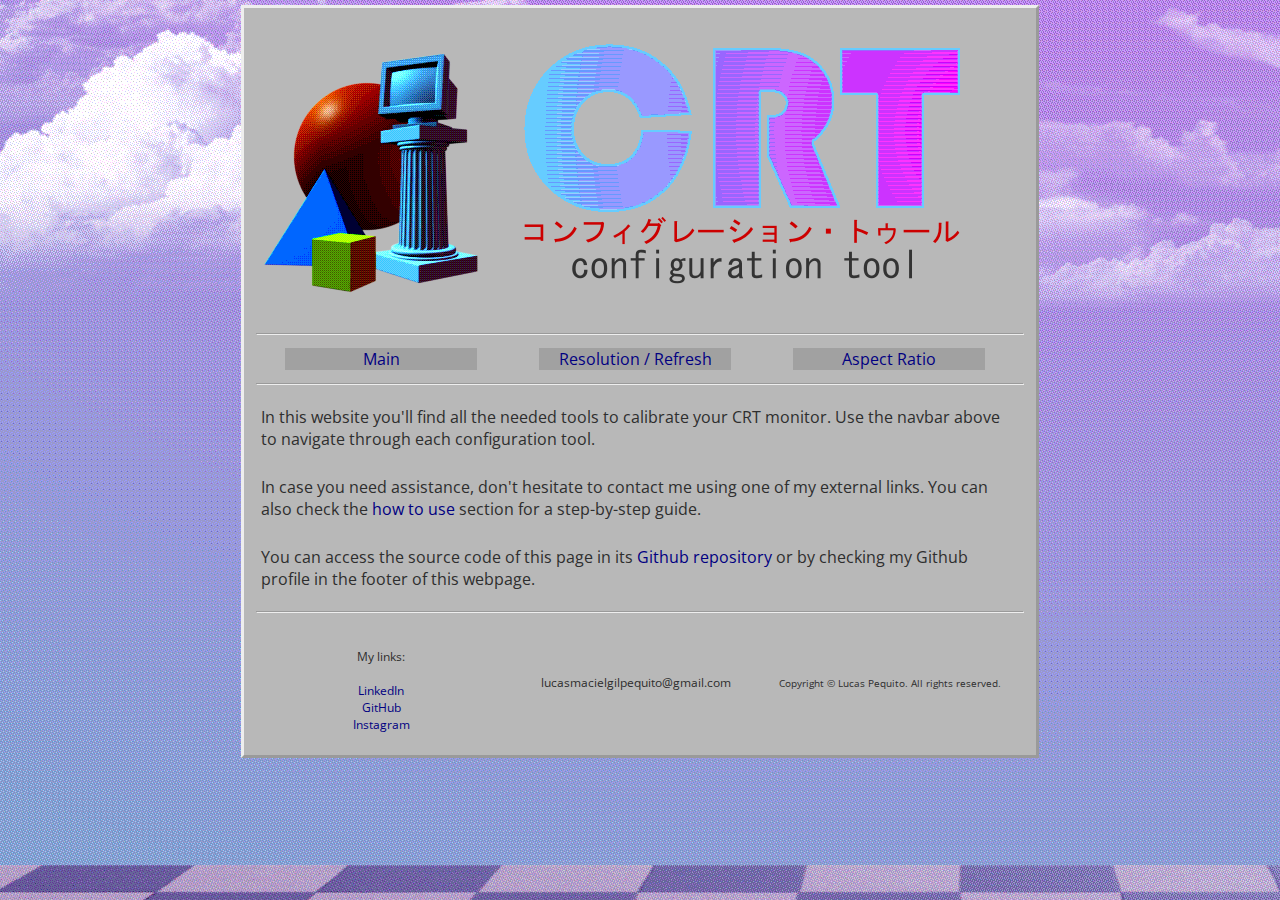
==== index.html @ 6e5ada72 "migrated files from lucaspequito.github.io" ====
<!DOCTYPE html>
<html lang="en">

<head>

    <meta charset="UTF-8">
    <meta http-equiv="X-UA-Compatible" content="IE=edge">
    <meta name="viewport" content="width=device-width, initial-scale=1.0">
    <title>CRT Config Tool</title>

    <link rel="stylesheet" href="css/styles.css">

</head>

<body>

    <div class="center_column">

        <header>

            <br>

            <div class="center">

                <img src="media/logo/logo.png" alt="logo">

                <img src="media/logo/crt_config_tool.png" alt="crt config tool">

            </div>

            <br>

            <hr>

            <nav>

                <div class="navButtons"> <a href="index.html">Main</a></div>
                <div class="navButtons"> <a href="resolution_refresh.html">Resolution / Refresh</a></div>
                <div class="navButtons"><a href="aspect_ratio.html">Aspect Ratio</a></div>

            </nav>

            <hr>

        </header>

        <div class="main_content">

            <p>

                In this website you'll find all the needed tools to calibrate your CRT monitor. Use the navbar above to
                navigate through
                each configuration tool.

            </p>

            <p>

                In case you
                need assistance, don't hesitate to contact me using one of my external links. You can also check the
                <a href="how_to_use.html">how to use</a>
                section for a step-by-step guide.

            </p>

            <p>

                You can access the source code of this page in its <a href="">Github repository</a> or by checking my
                Github profile
                in the footer of this webpage.

            </p>

            <footer>

                <hr>

                <div class="footer_tiles">

                    <nav>

                        <p>

                            My links:

                        </p>

                        <a href="https://www.linkedin.com/in/lucaspequito/">LinkedIn</a><br />
                        <a href="https://github.com/LucasPequito">GitHub</a><br />
                        <a href="https://www.instagram.com/lucas_pequito/">Instagram</a>

                    </nav>

                </div>

                <div class="footer_tiles">

                    <p>

                        lucasmacielgilpequito@gmail.com

                    </p>

                </div>

                <div class="footer_tiles">

                    <small>Copyright © Lucas Pequito. All rights reserved.</small>

                </div>

            </footer>

        </div>

    </div>

</body>

</html>
---- css/styles.css ----
@import url('https://fonts.googleapis.com/css2?family=Open+Sans:wght@300&display=swap');

/*Form elements*/

form {
    width: 40%;
    margin: 5%;
    display: inline;
}

form dt {
    float: left;
    width: 220px;
    text-align: right;
}

form dd {
    margin-left: 250px;
    margin-bottom: 20px;
}

legend {
    font-size: 22px;
}

input[type='button'] {
    margin-left: 15%;
}

/*Form elements*/

/* unvisited link */
a:link {

    text-decoration: none;
    color: #010081;
}
  
/* visited link */
a:visited {

    text-decoration: none;
    color: #010081;

}
  
/* mouse over link */
a:hover {

    text-decoration: underline;
    color: black;

}
  
/* selected link */
a:active {

    text-decoration: none;
    color: #010081;

}

body {

    margin: 5px;
    font-family: 'Open Sans', sans-serif;
    color: #2e2e2e;
    align-self: center;
    text-align: left;
    background-image: url("../media/img/background.png");

}

p {

    padding: 5px;
    text-align: middle;

}

.center_column{
    
    border-style: outset;
    padding: 12px;
    background-color: #b8b8b8;
    margin: 0 auto;
    width: 768px;

}

.footer_tiles{

    margin: auto 5;
    width: 30%;
    text-align: center;
    padding: 10px;
    display: inline-block;
    vertical-align: middle;
    font-size: 75%;

}

.buttons{

    margin: 5px;
    border-style: outset;
    padding: 5px;
    background-color: #010081;
    width: 15%;
    display: inline;
    color: #c3c3c3;
    text-align: center;

}

.center{

    width: 99%;
    margin: 0 auto;
    align-self: center;

}

.navButtons{

    background-color: #a1a1a1;
    width: 25%;
    display: inline-block;
    text-align: center;
    margin-left: 29px;
    margin-right: 29px;
    margin-top: 5px;
    margin-bottom: 5px;

}

.red_text{

    color: red;

}
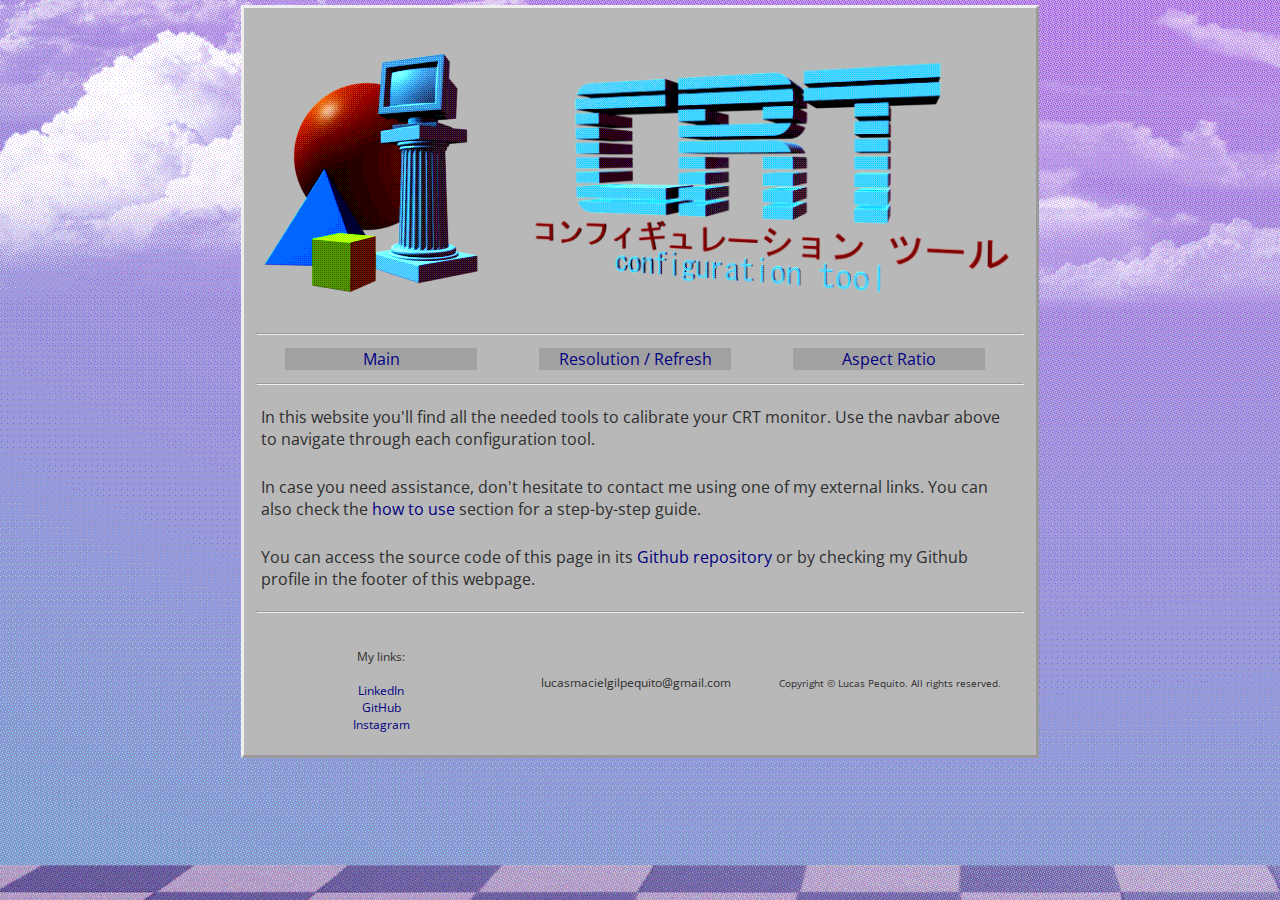
==== commit 8f7a1955: "logo changed" ====
--- a/index.html
+++ b/index.html
@@ -6,6 +6,7 @@
     <meta charset="UTF-8">
     <meta http-equiv="X-UA-Compatible" content="IE=edge">
     <meta name="viewport" content="width=device-width, initial-scale=1.0">
+    <meta property='og:image' content='media/img/linkedin.png'/>
     <title>CRT Config Tool</title>
 
     <link rel="stylesheet" href="css/styles.css">
@@ -24,7 +25,7 @@
 
                 <img src="media/logo/logo.png" alt="logo">
 
-                <img src="media/logo/crt_config_tool.png" alt="crt config tool">
+                <img src="media/logo/crt_config_tool.png" alt="crt config tool" style="width: 65%;">
 
             </div>
 
@@ -71,47 +72,47 @@
 
             </p>
 
-            <footer>
+        </div>
 
-                <hr>
+        <footer>
 
-                <div class="footer_tiles">
+            <hr>
 
-                    <nav>
+            <div class="footer_tiles">
 
-                        <p>
-
-                            My links:
-
-                        </p>
-
-                        <a href="https://www.linkedin.com/in/lucaspequito/">LinkedIn</a><br />
-                        <a href="https://github.com/LucasPequito">GitHub</a><br />
-                        <a href="https://www.instagram.com/lucas_pequito/">Instagram</a>
-
-                    </nav>
-
-                </div>
-
-                <div class="footer_tiles">
+                <nav>
 
                     <p>
 
-                        lucasmacielgilpequito@gmail.com
+                        My links:
 
                     </p>
 
-                </div>
+                    <a href="https://www.linkedin.com/in/lucaspequito/">LinkedIn</a><br />
+                    <a href="https://github.com/LucasPequito">GitHub</a><br />
+                    <a href="https://www.instagram.com/lucas_pequito/">Instagram</a>
 
-                <div class="footer_tiles">
+                </nav>
 
-                    <small>Copyright © Lucas Pequito. All rights reserved.</small>
+            </div>
 
-                </div>
+            <div class="footer_tiles">
 
-            </footer>
+                <p>
 
-        </div>
+                    lucasmacielgilpequito@gmail.com
+
+                </p>
+
+            </div>
+
+            <div class="footer_tiles">
+
+                <small>Copyright © Lucas Pequito. All rights reserved.</small>
+
+            </div>
+
+        </footer>
 
     </div>
 
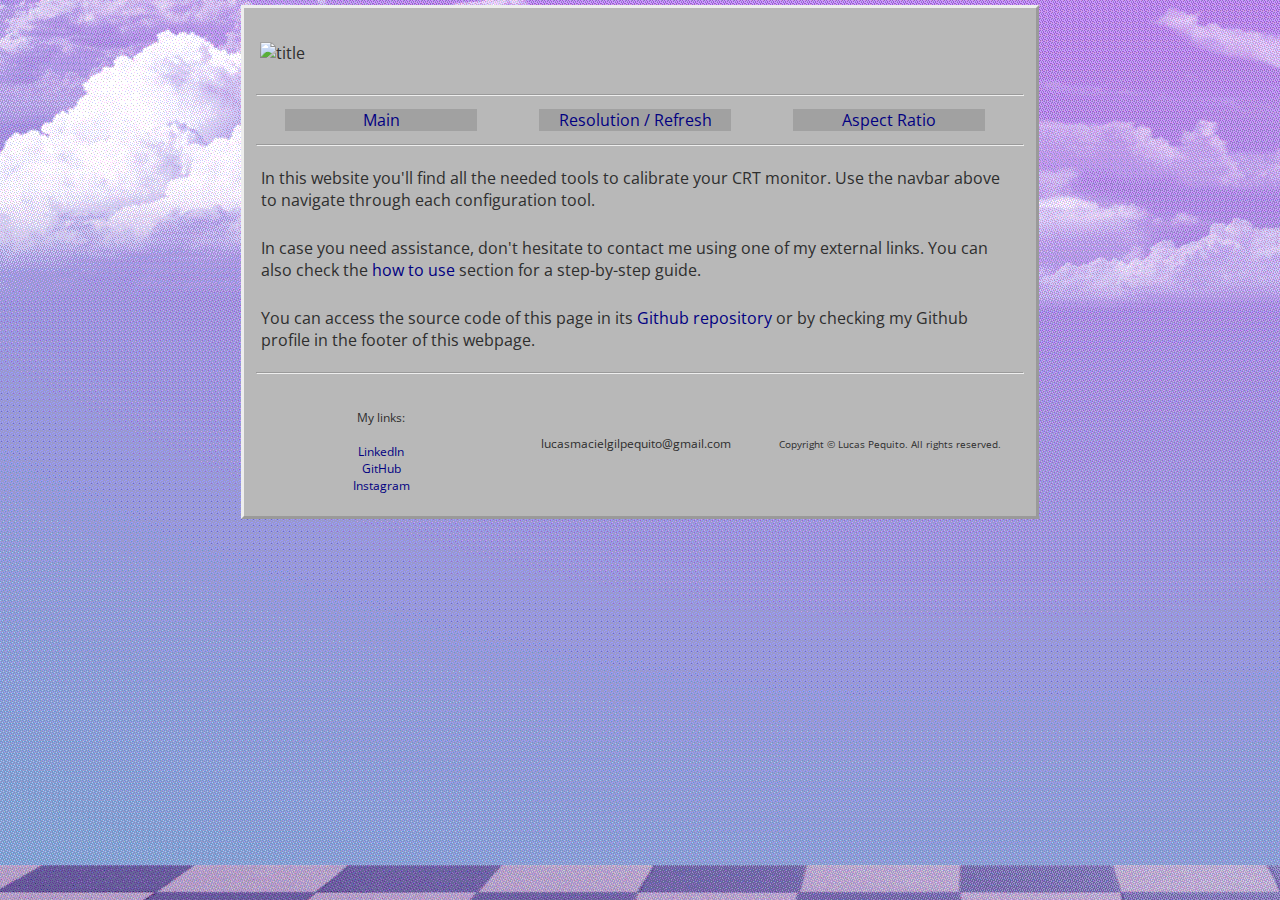
==== commit 05e68b4d: "changed logo" ====
--- a/index.html
+++ b/index.html
@@ -23,9 +23,7 @@
 
             <div class="center">
 
-                <img src="media/logo/logo.png" alt="logo">
-
-                <img src="media/logo/crt_config_tool.png" alt="crt config tool" style="width: 65%;">
+                <img src="media/logo/title.png" alt="title" style="width: 99%;">
 
             </div>
 
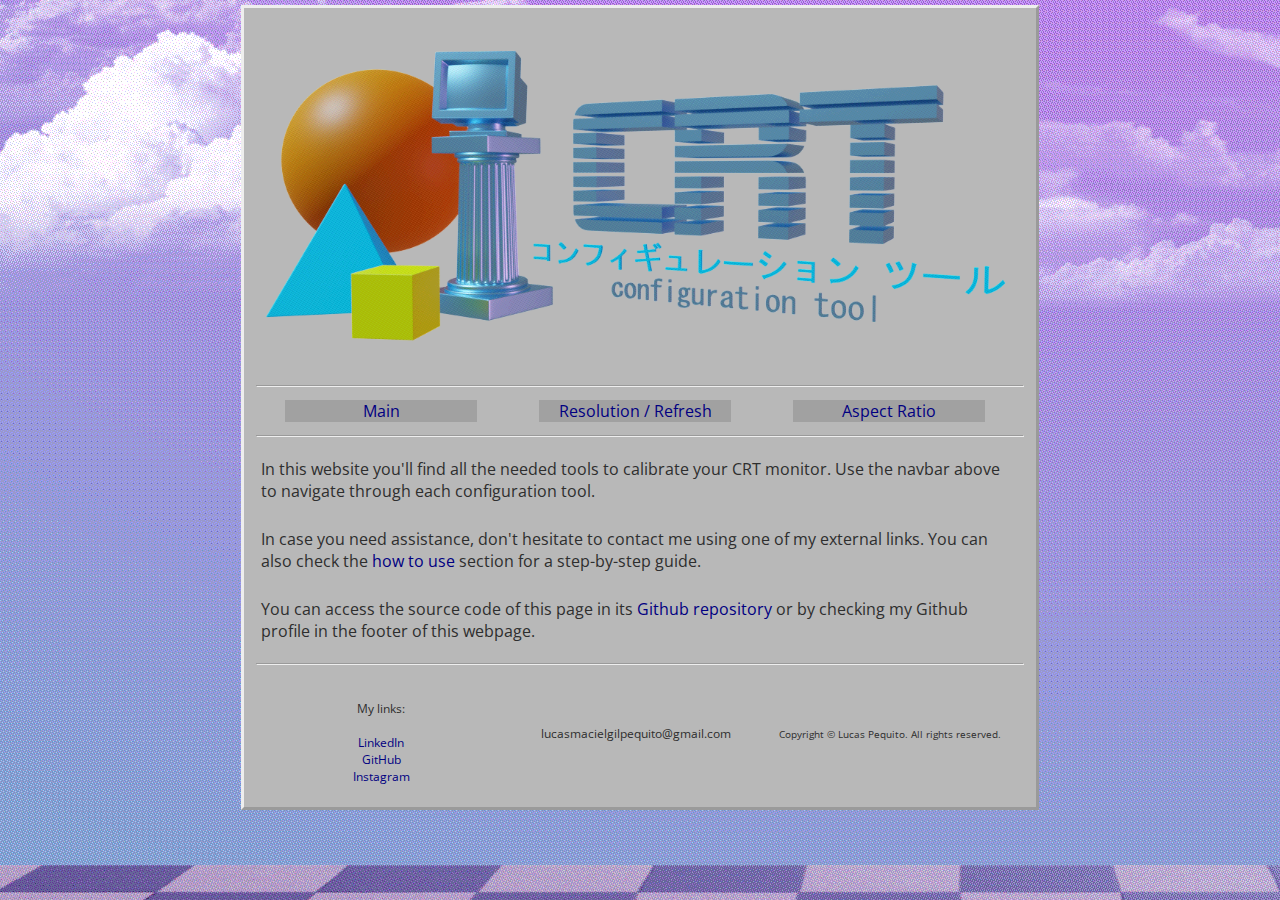
==== commit c5111c42: "commit" ====
--- a/index.html
+++ b/index.html
@@ -23,7 +23,7 @@
 
             <div class="center">
 
-                <img src="media/logo/title.png" alt="title" style="width: 99%;">
+                <img src="media/logo/Title.png" alt="title" style="width: 99%;">
 
             </div>
 
@@ -64,7 +64,7 @@
 
             <p>
 
-                You can access the source code of this page in its <a href="">Github repository</a> or by checking my
+                You can access the source code of this page in its <a href="https://github.com/LucasPequito/crtconfigtool">Github repository</a> or by checking my
                 Github profile
                 in the footer of this webpage.
 
